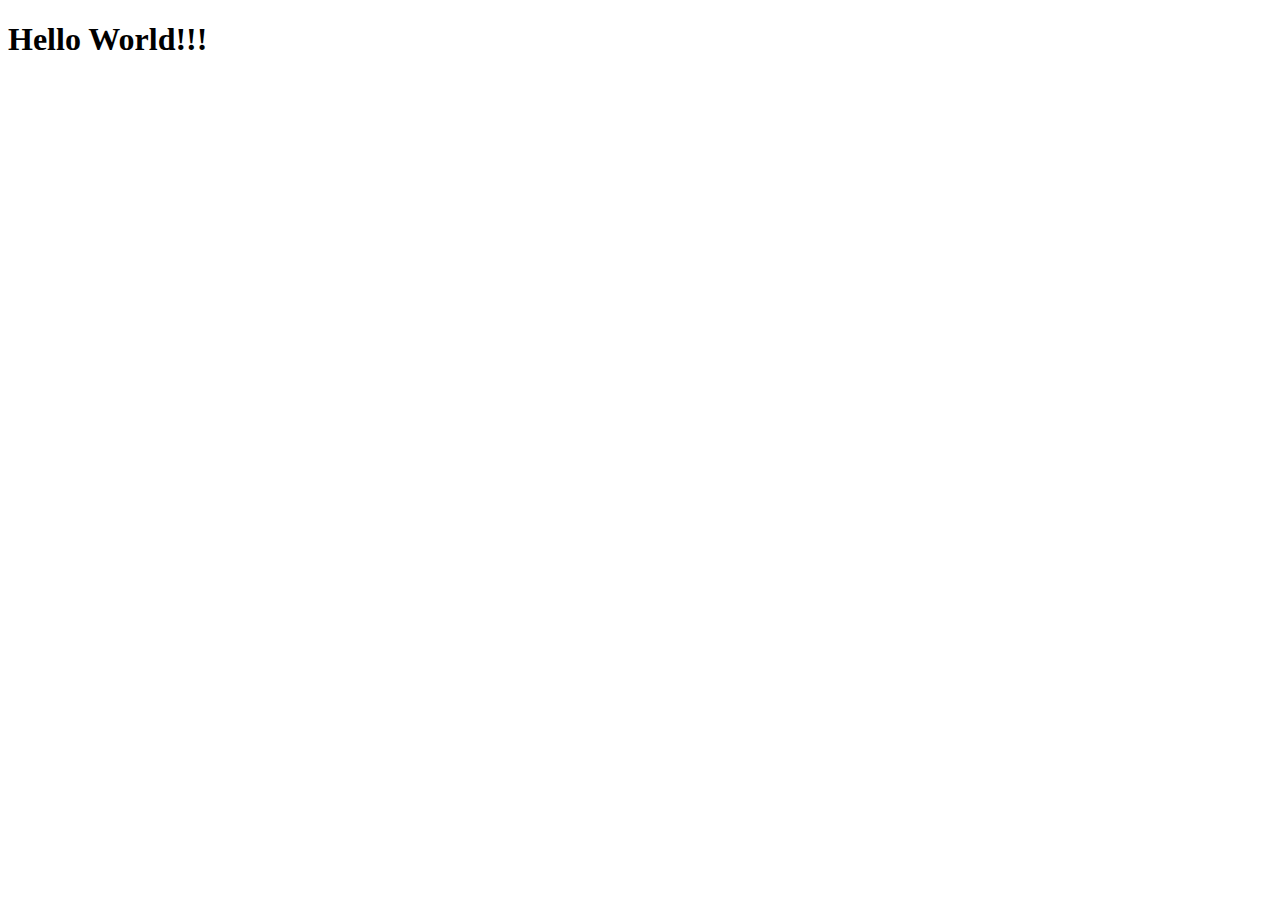
==== index.html @ fbf92549 "created index.html" ====
<!DOCTYPE html>
<html lang="en">
<head>
    <meta charset="UTF-8">
    <meta name="viewport" content="width=device-width, initial-scale=1.0">
    <title>Alexander Bodin</title>
</head>
<body>
    <h1>Hello World!!!</h1>
</body>
</html>
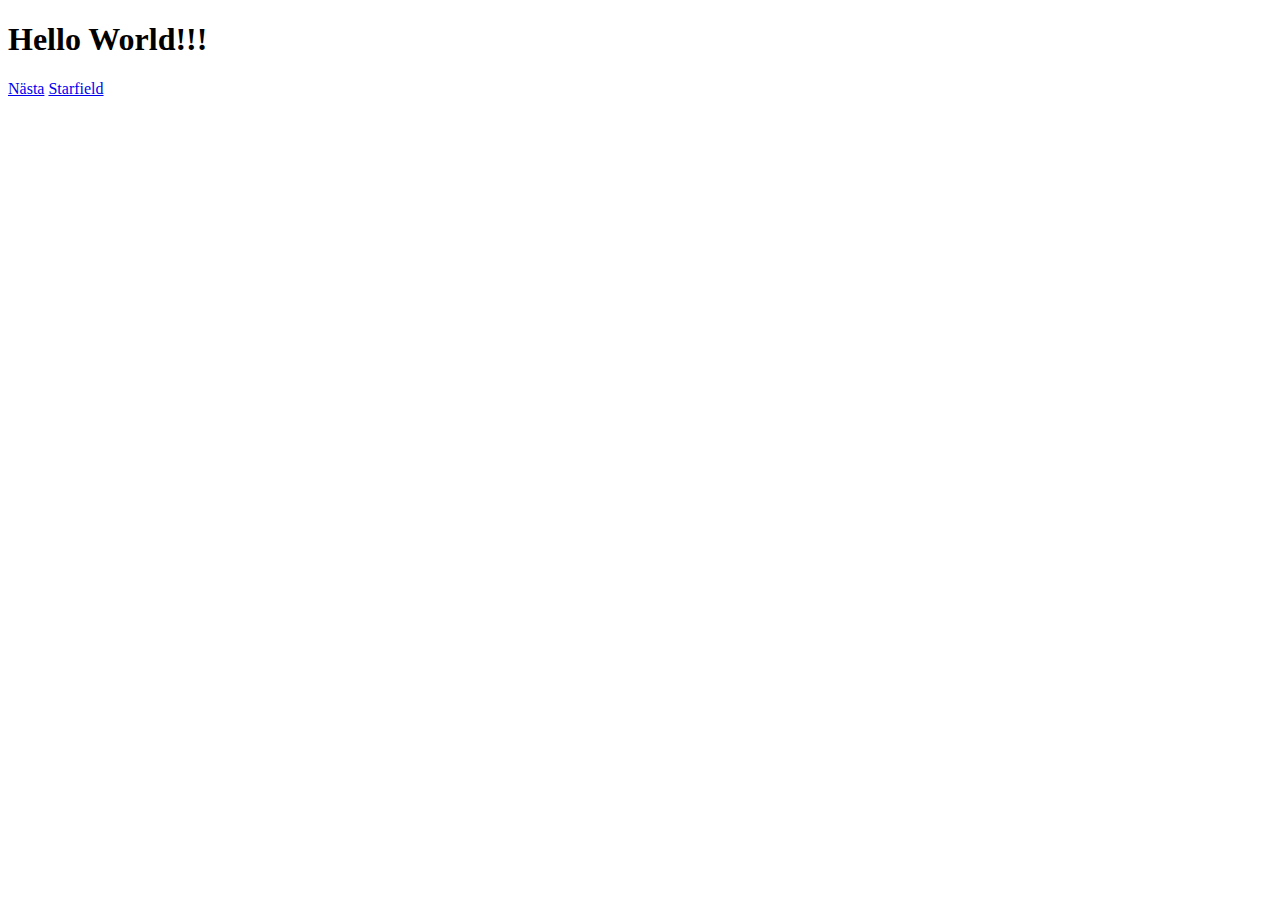
==== commit c2776ee8: "added links" ====
--- a/index.html
+++ b/index.html
@@ -7,5 +7,7 @@
 </head>
 <body>
     <h1>Hello World!!!</h1>
+    <a href="next">Nästa</a>
+    <a href="starfield">Starfield</a>
 </body>
 </html>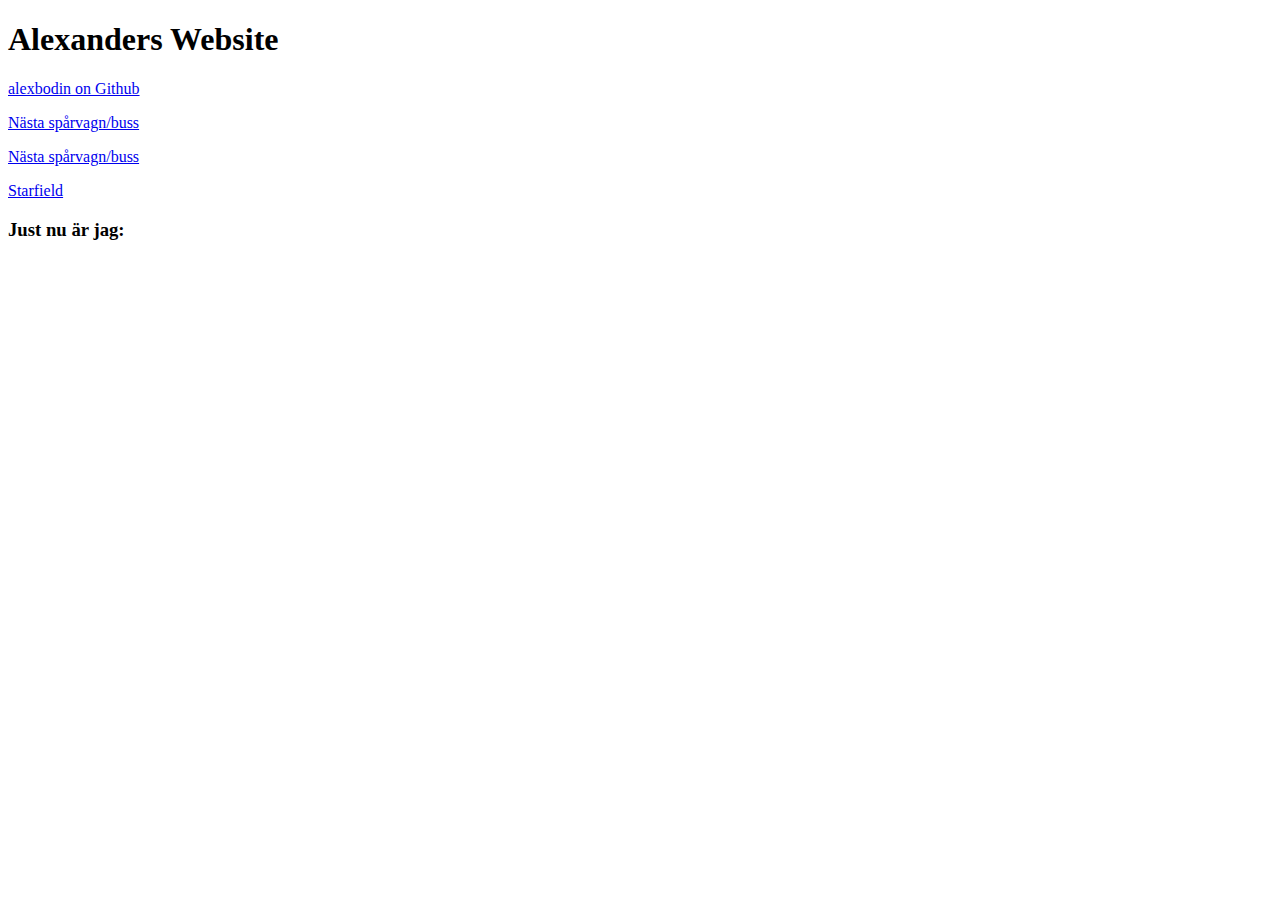
==== commit 4266d7ef: "a" ====
--- a/index.html
+++ b/index.html
@@ -4,10 +4,37 @@
     <meta charset="UTF-8">
     <meta name="viewport" content="width=device-width, initial-scale=1.0">
     <title>Alexander Bodin</title>
+    <script>
+        var dateBorn = new Date("1998-06-02T22:36");
+        
+        window.setInterval(function () {updateAge()}, 1000);
+        
+        function updateAge() {
+            var d = Math.abs(Date.now() - dateBorn)/1000;
+            document.getElementById("ageY").innerHTML = Math.floor(d/31557600) + " år";
+            document.getElementById("ageD").innerHTML = Math.floor((d/86400)%365.25) + " dagar";
+            document.getElementById("ageH").innerHTML = Math.floor((d/3600)%24) + " timmar";
+            document.getElementById("ageM").innerHTML = Math.floor((d/60)%60) + " minuter";
+            document.getElementById("ageS").innerHTML = Math.floor(d%60) + " sekunder";
+        }
+        
+    </script>
 </head>
 <body>
-    <h1>Hello World!!!</h1>
-    <a href="next">Nästa</a>
-    <a href="starfield">Starfield</a>
+    <div>
+        <h1>Alexanders Website</h1>
+        <p><a href="https://github.com/alexbodin">alexbodin on Github</a></p>
+        <p><a href="next">Nästa spårvagn/buss</a></p>
+        <p><a href="time">Nästa spårvagn/buss</a></p>
+        <p><a href="starfield">Starfield</a></p>
+    </div>
+    <div>
+        <h3>Just nu är jag:</h3>
+        <span id="ageY"></span>
+        <span id="ageD"></span>
+        <span id="ageH"></span>
+        <span id="ageM"></span>
+        <span id="ageS"></span>
+    </div>
 </body>
 </html>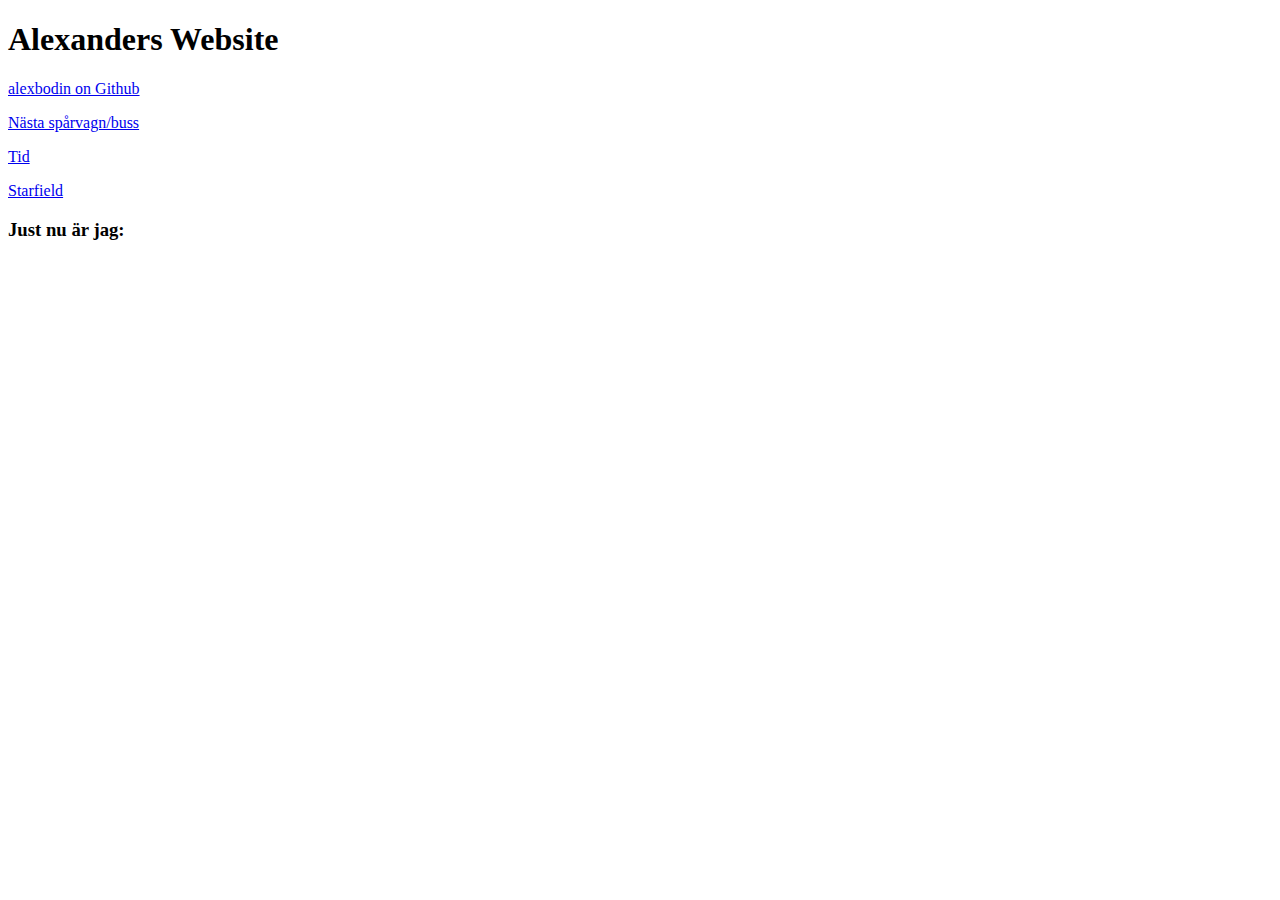
==== commit 0547c982: "a" ====
--- a/index.html
+++ b/index.html
@@ -25,7 +25,7 @@
         <h1>Alexanders Website</h1>
         <p><a href="https://github.com/alexbodin">alexbodin on Github</a></p>
         <p><a href="next">Nästa spårvagn/buss</a></p>
-        <p><a href="time">Nästa spårvagn/buss</a></p>
+        <p><a href="time">Tid</a></p>
         <p><a href="starfield">Starfield</a></p>
     </div>
     <div>
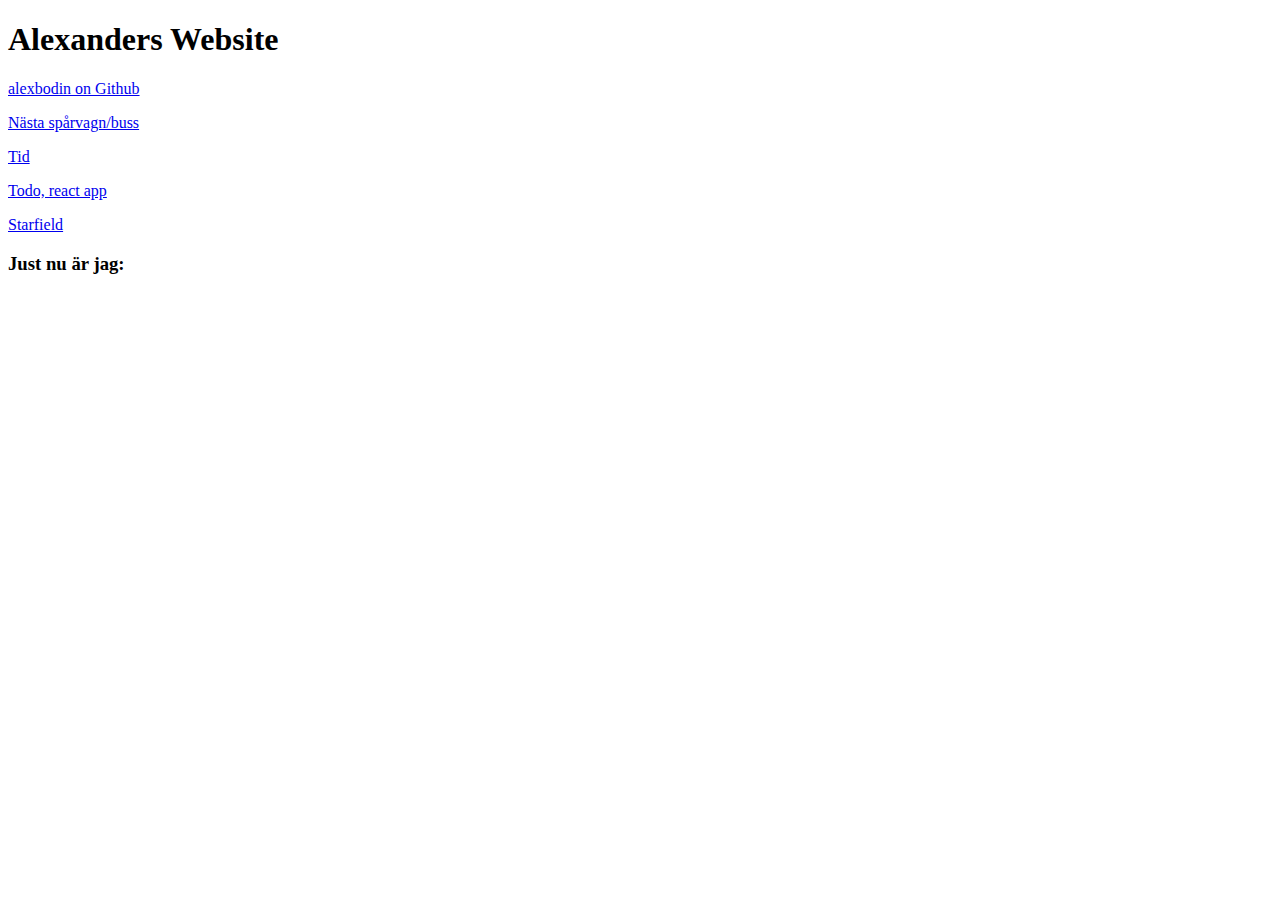
==== commit 17f55ca7: "added link to todo" ====
--- a/index.html
+++ b/index.html
@@ -26,6 +26,7 @@
         <p><a href="https://github.com/alexbodin">alexbodin on Github</a></p>
         <p><a href="next">Nästa spårvagn/buss</a></p>
         <p><a href="time">Tid</a></p>
+        <p><a href="todo">Todo, react app</a></p>
         <p><a href="starfield">Starfield</a></p>
     </div>
     <div>
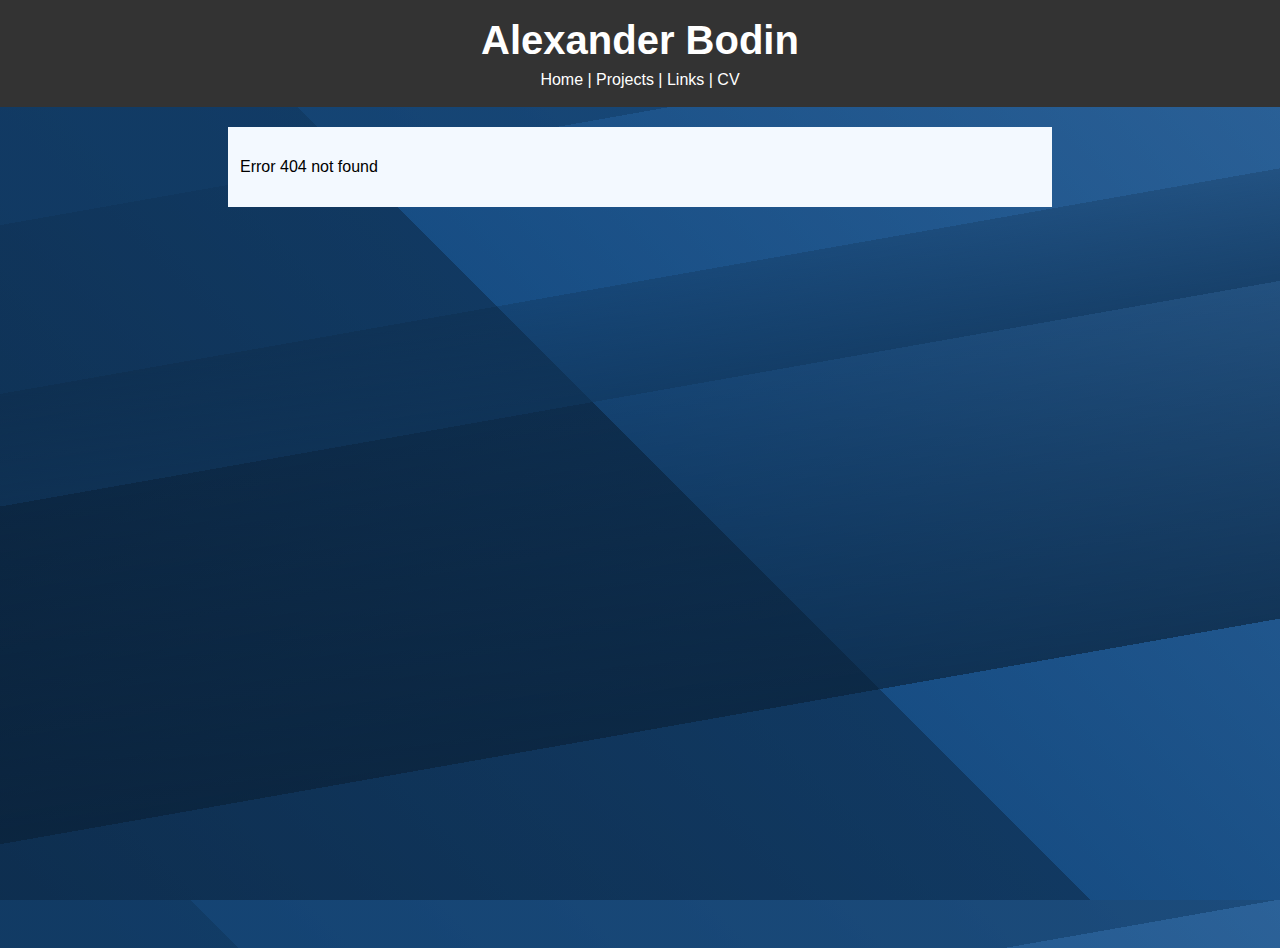
==== commit a90dd7ec: "swapped to react app" ====
--- a/index.html
+++ b/index.html
@@ -1,41 +1 @@
-<!DOCTYPE html>
-<html lang="en">
-<head>
-    <meta charset="UTF-8">
-    <meta name="viewport" content="width=device-width, initial-scale=1.0">
-    <title>Alexander Bodin</title>
-    <script>
-        var dateBorn = new Date("1998-06-02T22:36");
-        
-        window.setInterval(function () {updateAge()}, 1000);
-        
-        function updateAge() {
-            var d = Math.abs(Date.now() - dateBorn)/1000;
-            document.getElementById("ageY").innerHTML = Math.floor(d/31557600) + " år";
-            document.getElementById("ageD").innerHTML = Math.floor((d/86400)%365.25) + " dagar";
-            document.getElementById("ageH").innerHTML = Math.floor((d/3600)%24) + " timmar";
-            document.getElementById("ageM").innerHTML = Math.floor((d/60)%60) + " minuter";
-            document.getElementById("ageS").innerHTML = Math.floor(d%60) + " sekunder";
-        }
-        
-    </script>
-</head>
-<body>
-    <div>
-        <h1>Alexanders Website</h1>
-        <p><a href="https://github.com/alexbodin">alexbodin on Github</a></p>
-        <p><a href="next">Nästa spårvagn/buss</a></p>
-        <p><a href="time">Tid</a></p>
-        <p><a href="todo">Todo, react app</a></p>
-        <p><a href="starfield">Starfield</a></p>
-    </div>
-    <div>
-        <h3>Just nu är jag:</h3>
-        <span id="ageY"></span>
-        <span id="ageD"></span>
-        <span id="ageH"></span>
-        <span id="ageM"></span>
-        <span id="ageS"></span>
-    </div>
-</body>
-</html>+<!doctype html><html lang="en"><head><meta charset="utf-8"><meta name="viewport" content="width=device-width,initial-scale=1,maximum-scale=1,shrink-to-fit=no"><meta name="theme-color" content="#000000"><link rel="manifest" href="/manifest.json"><link rel="shortcut icon" href="/favicon.ico"><title>Alexander Bodin</title><link href="/static/css/main.e51197c6.css" rel="stylesheet"></head><body><noscript>You need to enable JavaScript to run this app.</noscript><div id="root"></div><script type="text/javascript" src="/static/js/main.3845b8af.js"></script></body></html>--- a/static/css/main.e51197c6.css
+++ b/static/css/main.e51197c6.css
@@ -0,0 +1,2 @@
+html{height:100%;-webkit-box-sizing:border-box;box-sizing:border-box}body{margin:0;padding:0;font-family:sans-serif;min-height:100%;position:relative;padding-bottom:3rem;background:-webkit-linear-gradient(280deg,rgba(18,61,104,.8) 20%,rgba(18,61,104,.5) 0,rgba(18,61,104,.5) 35%,rgba(15,51,87,.6) 0,rgba(15,51,87,.8) 45%,rgba(11,38,65,.5) 0,rgba(11,38,65,.8) 75%,rgba(18,61,104,.5) 0),-webkit-linear-gradient(45deg,rgba(8,25,43,.8),rgba(15,51,87,.8) 50%,rgba(31,102,173,.8) 0,rgba(82,153,224,.8)) #123d68;background:-o-linear-gradient(280deg,rgba(18,61,104,.8) 20%,rgba(18,61,104,.5) 20%,rgba(18,61,104,.5) 35%,rgba(15,51,87,.6) 35%,rgba(15,51,87,.8) 45%,rgba(11,38,65,.5) 45%,rgba(11,38,65,.8) 75%,rgba(18,61,104,.5) 75%),-o-linear-gradient(45deg,rgba(8,25,43,.8) 0,rgba(15,51,87,.8) 50%,rgba(31,102,173,.8) 50%,rgba(82,153,224,.8) 100%) #123d68;background:linear-gradient(170deg,rgba(18,61,104,.8) 20%,rgba(18,61,104,.5) 0,rgba(18,61,104,.5) 35%,rgba(15,51,87,.6) 0,rgba(15,51,87,.8) 45%,rgba(11,38,65,.5) 0,rgba(11,38,65,.8) 75%,rgba(18,61,104,.5) 0),linear-gradient(45deg,rgba(8,25,43,.8),rgba(15,51,87,.8) 50%,rgba(31,102,173,.8) 0,rgba(82,153,224,.8)) #123d68}main{font-family:Segoe UI,Tahoma,Geneva,Verdana,sans-serif;line-height:1.5;max-width:800px;text-align:left;padding:12px;background:#f3f9ff;margin:20px auto}section{border-top:2px solid rgba(19,64,108,.5);padding:8px}article{overflow:auto;border-bottom:1px solid rgba(19,64,108,.25);padding:8px}.ingress{font-weight:700}h1{font-size:40px}h2{font-size:30px}h3{font-size:20px}h4{font-size:18px}p{font-size:16px}h1,h2,h3,h4{font-weight:700}i{font-style:italic}article img{max-width:90%}.logo,article img{margin:8px;margin-right:16px;border-radius:12px;padding:4px}.logo{float:left;width:100px;clear:both}header{background:#333;color:#fff;text-align:center;padding:10px}header h1{margin:8px}header a{color:#fff;text-decoration:none}header p{margin:8px}.App{text-align:center}.App-logo{-webkit-animation:App-logo-spin infinite 20s linear;animation:App-logo-spin infinite 20s linear;height:80px}.App-header{background-color:#222;height:150px;padding:20px;color:#fff}.App-title{font-size:1.5em}.App-intro{font-size:large}@-webkit-keyframes App-logo-spin{0%{-webkit-transform:rotate(0deg);transform:rotate(0deg)}to{-webkit-transform:rotate(1turn);transform:rotate(1turn)}}@keyframes App-logo-spin{0%{-webkit-transform:rotate(0deg);transform:rotate(0deg)}to{-webkit-transform:rotate(1turn);transform:rotate(1turn)}}
+/*# sourceMappingURL=main.e51197c6.css.map*/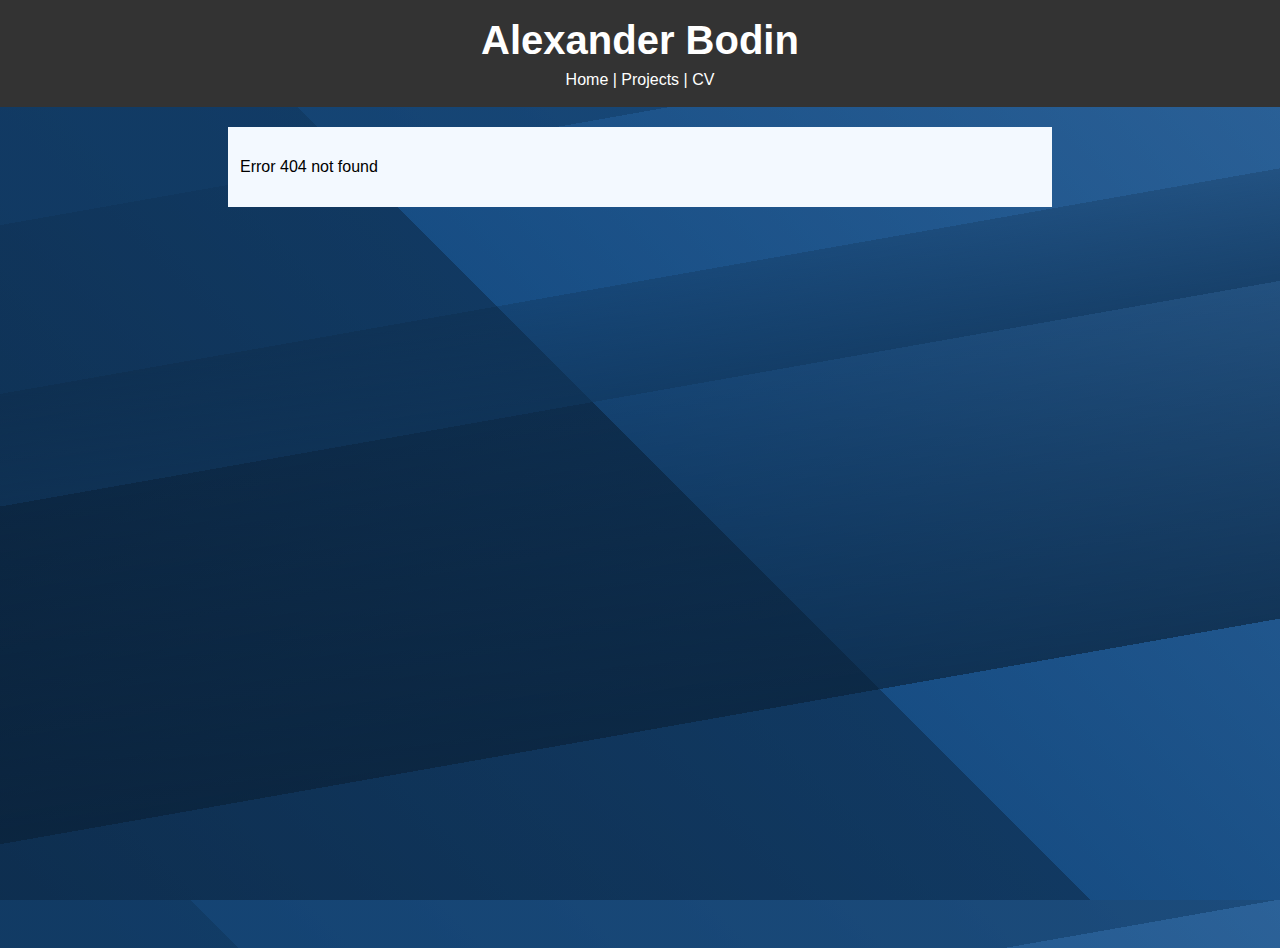
==== commit 64be0164: "added cv pdf" ====
--- a/index.html
+++ b/index.html
@@ -1 +1 @@
-<!doctype html><html lang="en"><head><meta charset="utf-8"><meta name="viewport" content="width=device-width,initial-scale=1,maximum-scale=1,shrink-to-fit=no"><meta name="theme-color" content="#000000"><link rel="manifest" href="/manifest.json"><link rel="shortcut icon" href="/favicon.ico"><title>Alexander Bodin</title><link href="/static/css/main.e51197c6.css" rel="stylesheet"></head><body><noscript>You need to enable JavaScript to run this app.</noscript><div id="root"></div><script type="text/javascript" src="/static/js/main.3845b8af.js"></script></body></html>+<!doctype html><html lang="en"><head><meta charset="utf-8"><meta name="viewport" content="width=device-width,initial-scale=1,maximum-scale=1,shrink-to-fit=no"><meta name="theme-color" content="#000000"><link rel="manifest" href="/manifest.json"><link rel="shortcut icon" href="/favicon.ico"><title>Alexander Bodin</title><link href="/static/css/main.e51197c6.css" rel="stylesheet"></head><body><noscript>You need to enable JavaScript to run this app.</noscript><div id="root"></div><script type="text/javascript" src="/static/js/main.2b422ddd.js"></script></body></html>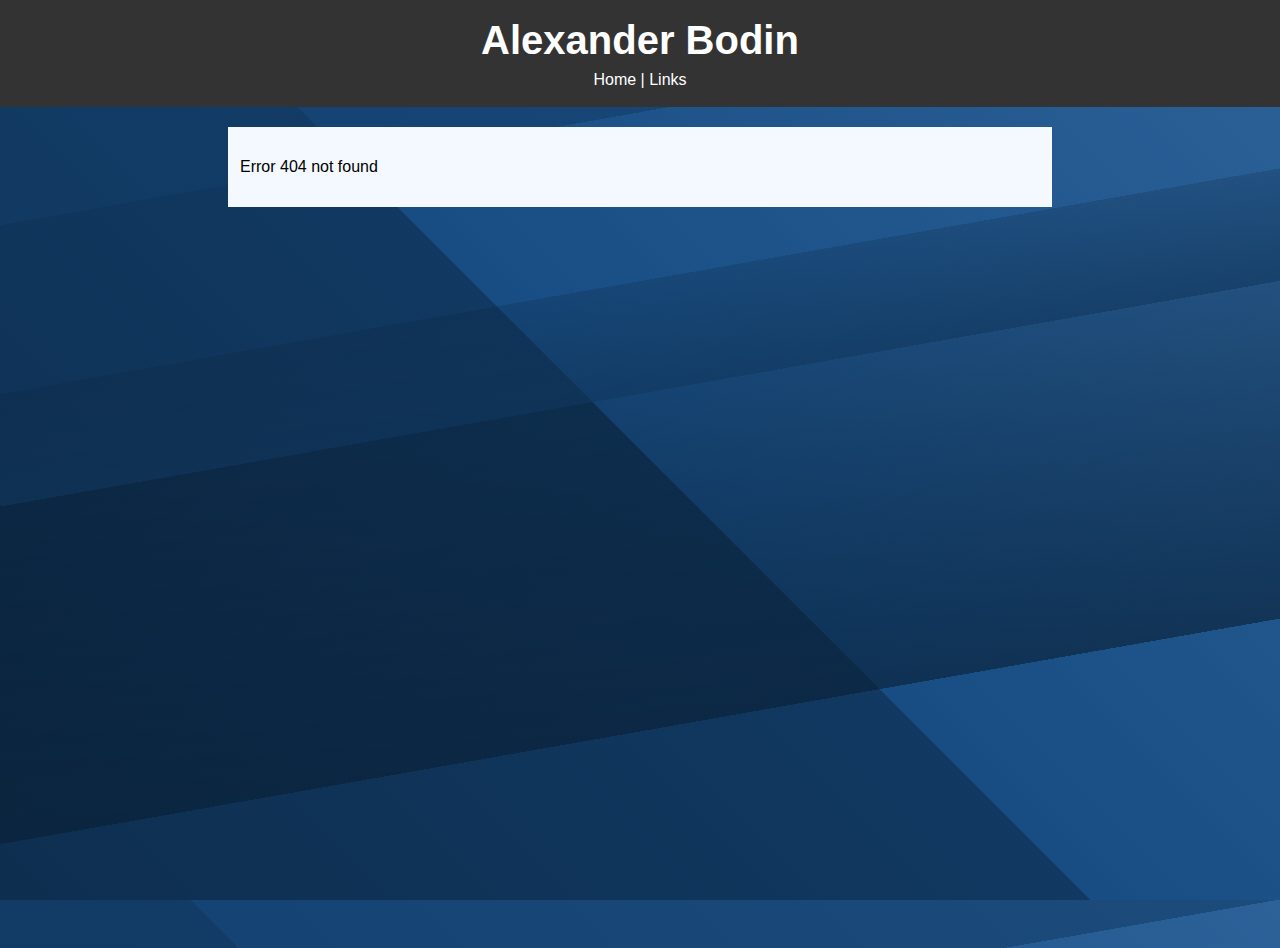
==== commit 0faf141c: "updated links" ====
--- a/index.html
+++ b/index.html
@@ -1 +1 @@
-<!doctype html><html lang="en"><head><meta charset="utf-8"><meta name="viewport" content="width=device-width,initial-scale=1,maximum-scale=1,shrink-to-fit=no"><meta name="theme-color" content="#000000"><link rel="manifest" href="/manifest.json"><link rel="shortcut icon" href="/favicon.ico"><title>Alexander Bodin</title><link href="/static/css/main.e51197c6.css" rel="stylesheet"></head><body><noscript>You need to enable JavaScript to run this app.</noscript><div id="root"></div><script type="text/javascript" src="/static/js/main.2b422ddd.js"></script></body></html>+<!doctype html><html lang="en"><head><meta charset="utf-8"><meta name="viewport" content="width=device-width,initial-scale=1,maximum-scale=1,shrink-to-fit=no"><meta name="theme-color" content="#000000"><link rel="manifest" href="/manifest.json"><link rel="shortcut icon" href="/favicon.ico"><title>Alexander Bodin</title><link href="/static/css/main.afacf513.css" rel="stylesheet"></head><body><noscript>You need to enable JavaScript to run this app.</noscript><div id="root"></div><script type="text/javascript" src="/static/js/main.c0fc939e.js"></script></body></html>--- a/static/css/main.afacf513.css
+++ b/static/css/main.afacf513.css
@@ -0,0 +1,2 @@
+html{height:100%;-webkit-box-sizing:border-box;box-sizing:border-box}body{margin:0;padding:0;font-family:sans-serif;min-height:100%;position:relative;padding-bottom:3rem;background:-webkit-linear-gradient(280deg,rgba(18,61,104,.8) 20%,rgba(18,61,104,.5) 0,rgba(18,61,104,.5) 35%,rgba(15,51,87,.6) 0,rgba(15,51,87,.8) 45%,rgba(11,38,65,.5) 0,rgba(11,38,65,.8) 75%,rgba(18,61,104,.5) 0),-webkit-linear-gradient(45deg,rgba(8,25,43,.8),rgba(15,51,87,.8) 50%,rgba(31,102,173,.8) 0,rgba(82,153,224,.8)) #123d68;background:-o-linear-gradient(280deg,rgba(18,61,104,.8) 20%,rgba(18,61,104,.5) 20%,rgba(18,61,104,.5) 35%,rgba(15,51,87,.6) 35%,rgba(15,51,87,.8) 45%,rgba(11,38,65,.5) 45%,rgba(11,38,65,.8) 75%,rgba(18,61,104,.5) 75%),-o-linear-gradient(45deg,rgba(8,25,43,.8) 0,rgba(15,51,87,.8) 50%,rgba(31,102,173,.8) 50%,rgba(82,153,224,.8) 100%) #123d68;background:linear-gradient(170deg,rgba(18,61,104,.8) 20%,rgba(18,61,104,.5) 0,rgba(18,61,104,.5) 35%,rgba(15,51,87,.6) 0,rgba(15,51,87,.8) 45%,rgba(11,38,65,.5) 0,rgba(11,38,65,.8) 75%,rgba(18,61,104,.5) 0),linear-gradient(45deg,rgba(8,25,43,.8),rgba(15,51,87,.8) 50%,rgba(31,102,173,.8) 0,rgba(82,153,224,.8)) #123d68}main{font-family:Segoe UI,Tahoma,Geneva,Verdana,sans-serif;line-height:1.5;max-width:800px;text-align:left;padding:12px;background:#f3f9ff;margin:20px auto}section{border-top:2px solid rgba(19,64,108,.5);padding:8px}article{overflow:auto;border-bottom:1px solid rgba(19,64,108,.25);padding:8px}.ingress{font-weight:700}h1{font-size:40px}h2{font-size:30px}h3{font-size:20px}h4{font-size:18px}p{font-size:16px}h1,h2,h3,h4{font-weight:700}i{font-style:italic}.links .linkcategory{display:-ms-flexbox;display:flex;-ms-flex-direction:row;flex-direction:row;-ms-flex-wrap:wrap;flex-wrap:wrap}.links .linkcategory div{border:1px solid #123d68;border-radius:8px;padding:8px;height:calc(100% - 18px);text-align:center;vertical-align:middle}.links .linkcategory div,.links a,.links a:visited{-webkit-transition:.2s ease-in;-o-transition:ease-in .2s;transition:.2s ease-in}.links a,.links a:visited{-ms-flex:1 1;flex:1 1;-ms-flex-preferred-size:calc(25% - 18px);flex-basis:calc(25% - 18px);margin:8px;text-decoration:none;color:#222}.links .linkcategory div:hover{background-color:hsla(0,0%,9%,.22)}.links .linkcategory div:hover,.links a:hover{-webkit-transition:.2s ease-in;-o-transition:ease-in .2s;transition:.2s ease-in}.links a:hover{color:#1e90ff}article img{max-width:90%}.logo,article img{margin:8px;margin-right:16px;border-radius:12px;padding:4px}.logo{float:left;width:100px;clear:both}header{background:#333;color:#fff;text-align:center;padding:10px}header h1{margin:8px}header a{color:#fff;text-decoration:none}header p{margin:8px}.App{text-align:center}.App-logo{-webkit-animation:App-logo-spin infinite 20s linear;animation:App-logo-spin infinite 20s linear;height:80px}.App-header{background-color:#222;height:150px;padding:20px;color:#fff}.App-title{font-size:1.5em}.App-intro{font-size:large}@-webkit-keyframes App-logo-spin{0%{-webkit-transform:rotate(0deg);transform:rotate(0deg)}to{-webkit-transform:rotate(1turn);transform:rotate(1turn)}}@keyframes App-logo-spin{0%{-webkit-transform:rotate(0deg);transform:rotate(0deg)}to{-webkit-transform:rotate(1turn);transform:rotate(1turn)}}
+/*# sourceMappingURL=main.afacf513.css.map*/